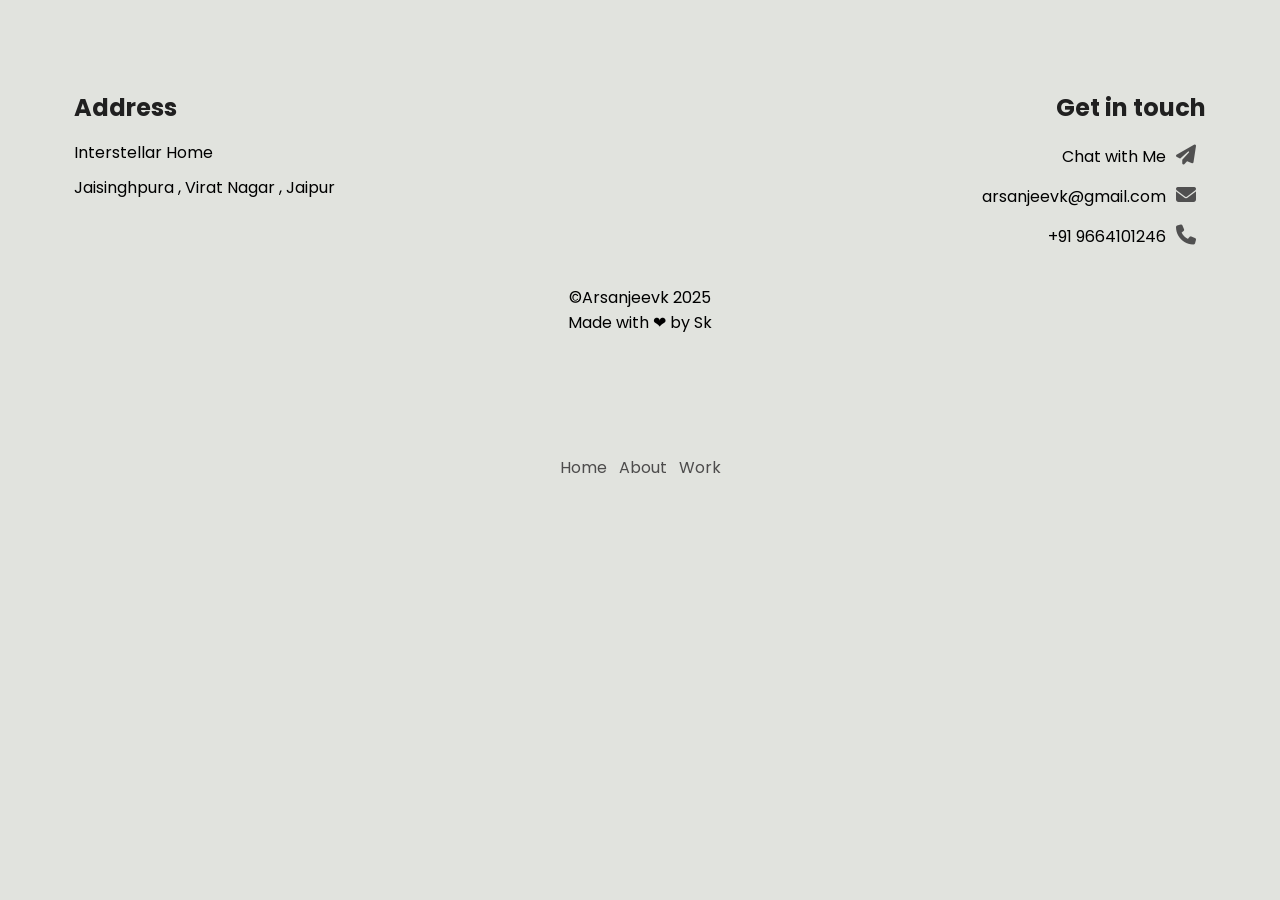
==== contact.html @ ad66a3a7 "Fix HTML encoding issues in contact.html" ====
<!DOCTYPE html>
<html lang="en">

<head>
    <meta charset="UTF-8">
    <meta name="viewport" content="width=device-width, initial-scale=1.0">
    <meta http-equiv="X-UA-Compatible" content="ie=edge">
    <title>Inception</title>
    <!-- <link rel="stylesheet" href="gallay.css"> -->
    <script src="http://code.jquery.com/jquery-3.3.1.js"></script>
    <link href="https://fonts.googleapis.com/css?family=Poppins:200,300,400,700,900" rel="stylesheet">

    <!--  *****   Link To Font Awsome Icons   *****  -->
    <link rel="stylesheet" href="https://cdnjs.cloudflare.com/ajax/libs/font-awesome/6.7.2/css/all.min.css" />

    <style>
        * {
            margin: 0;
            padding: 0;
            text-decoration: none;
            list-style: none;
            font-family: "Poppins";
            scroll-behavior: smooth;
            background: #E1E3DE;
        }



        /* footer style */
        .footer {
            padding: 70px 5%;
        }

        .footer-row {
            width: 100%;
            margin: 0 auto;
            display: flex;
            justify-content: space-between;
            flex-wrap: wrap;
        }

        .footer-left,
        .footer-right {
            flex-basis: 45%;
            padding: 10px;
            margin-bottom: 20px;
        }

        .footer-left,
        .footer-right a {
            text-decoration: none;
            color: #000000;
        }

        .fa-solid:hover {
            color: #faa60a;
        }

        .fa-brands:hover {
            text-decoration: none;
            color: #235177;
        }

        .footer-right {
            text-align: right;
        }

        .footer-row h1 {
            margin: 10px 0;
            color: #202020;
        }

        .footer-row p {
            line-height: 35px;
        }

        .footer-right p a .fa-solid,
        .fa-brands {
            font-size: 20px;
            color: #505050;
            margin: 10px;
        }

        @media screen and (max-width: 770px) {

            .footer-left,
            .footer-right {
                flex-basis: 100%;
                font-size: 14px;
            }
        }

        .social-links {
            text-align: center;
            /* color: #edf0f6; */
        }


        .direct-link {
            text-align: center;
            padding: 50px;
        }

        .direct-link a {
            text-decoration: none;
            margin: 0 4px;
            color: rgb(77, 76, 76);
        }

        .direct-link a:hover {
            color: #bebebe;
        }
    </style>
</head>

<body>


    <!-- footer -->

    <section class="footer" id="contact">
        <div class="footer-row">
            <div class="footer-left">
                <h1>Address</h1>
                <p>Interstellar Home</p>
                <p>Jaisinghpura , Virat Nagar , Jaipur</p>
            </div>

            <div class="footer-right">
                <h1>Get in touch</h1>
                <p><a href="https://t.me/arsanjeevk">Chat with Me<i class="fa-solid fa-paper-plane"></i> </a></p>
                <p><a href="mailto:recipient@example.com?subject=My%20Subject&body=My%20Email%20Body">arsanjeevk@gmail.com<i class="fa-solid fa-envelope"></i> </a></p>
                <p><a href="tel: 9664101246">+91 9664101246<i class="fa-solid fa-phone"></i></a></p>
            </div>
        </div>
        <div class="social-links">
            <p>&copy;Arsanjeevk 2025</p>
            <p>Made with <span>&#10084</span> by Sk</p>
        </div>
    </section>

    <section class="direct-link">
        <a href="index.html"> <span>Home</span></a>
        <a href="about.html"> <span>About</span></a>
        <a href="work.html"> <span>Work</span></a>
    </section>



    <script src="script.js"></script>

</body>

</html>
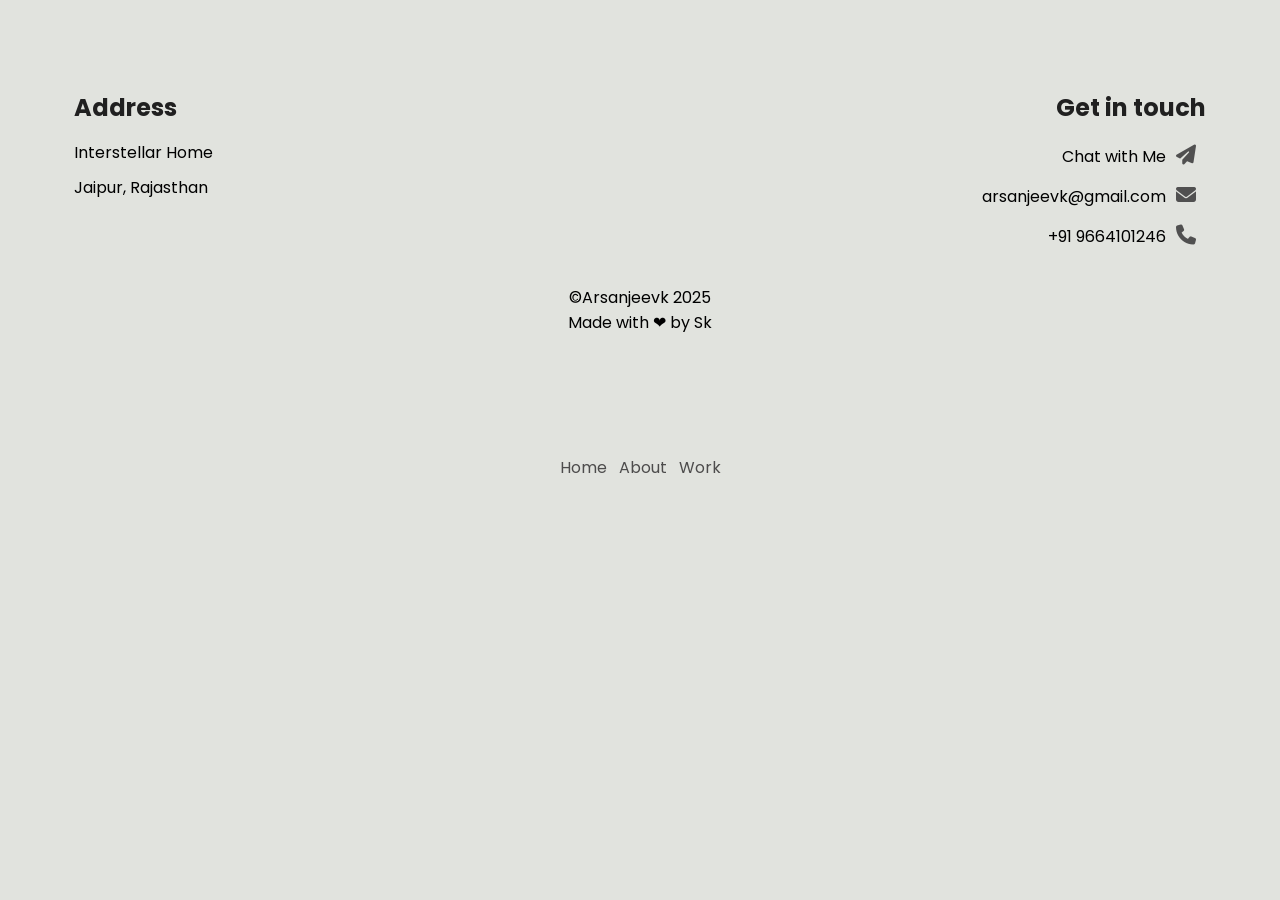
==== commit 2ff2f5cc: "Modify footer address in contact.html Updated footer address and cleaned up HTML formatting." ====
--- a/contact.html
+++ b/contact.html
@@ -123,7 +123,7 @@
             <div class="footer-left">
                 <h1>Address</h1>
                 <p>Interstellar Home</p>
-                <p>Jaisinghpura , Virat Nagar , Jaipur</p>
+                <p>Jaipur, Rajasthan</p>
             </div>
 
             <div class="footer-right">
